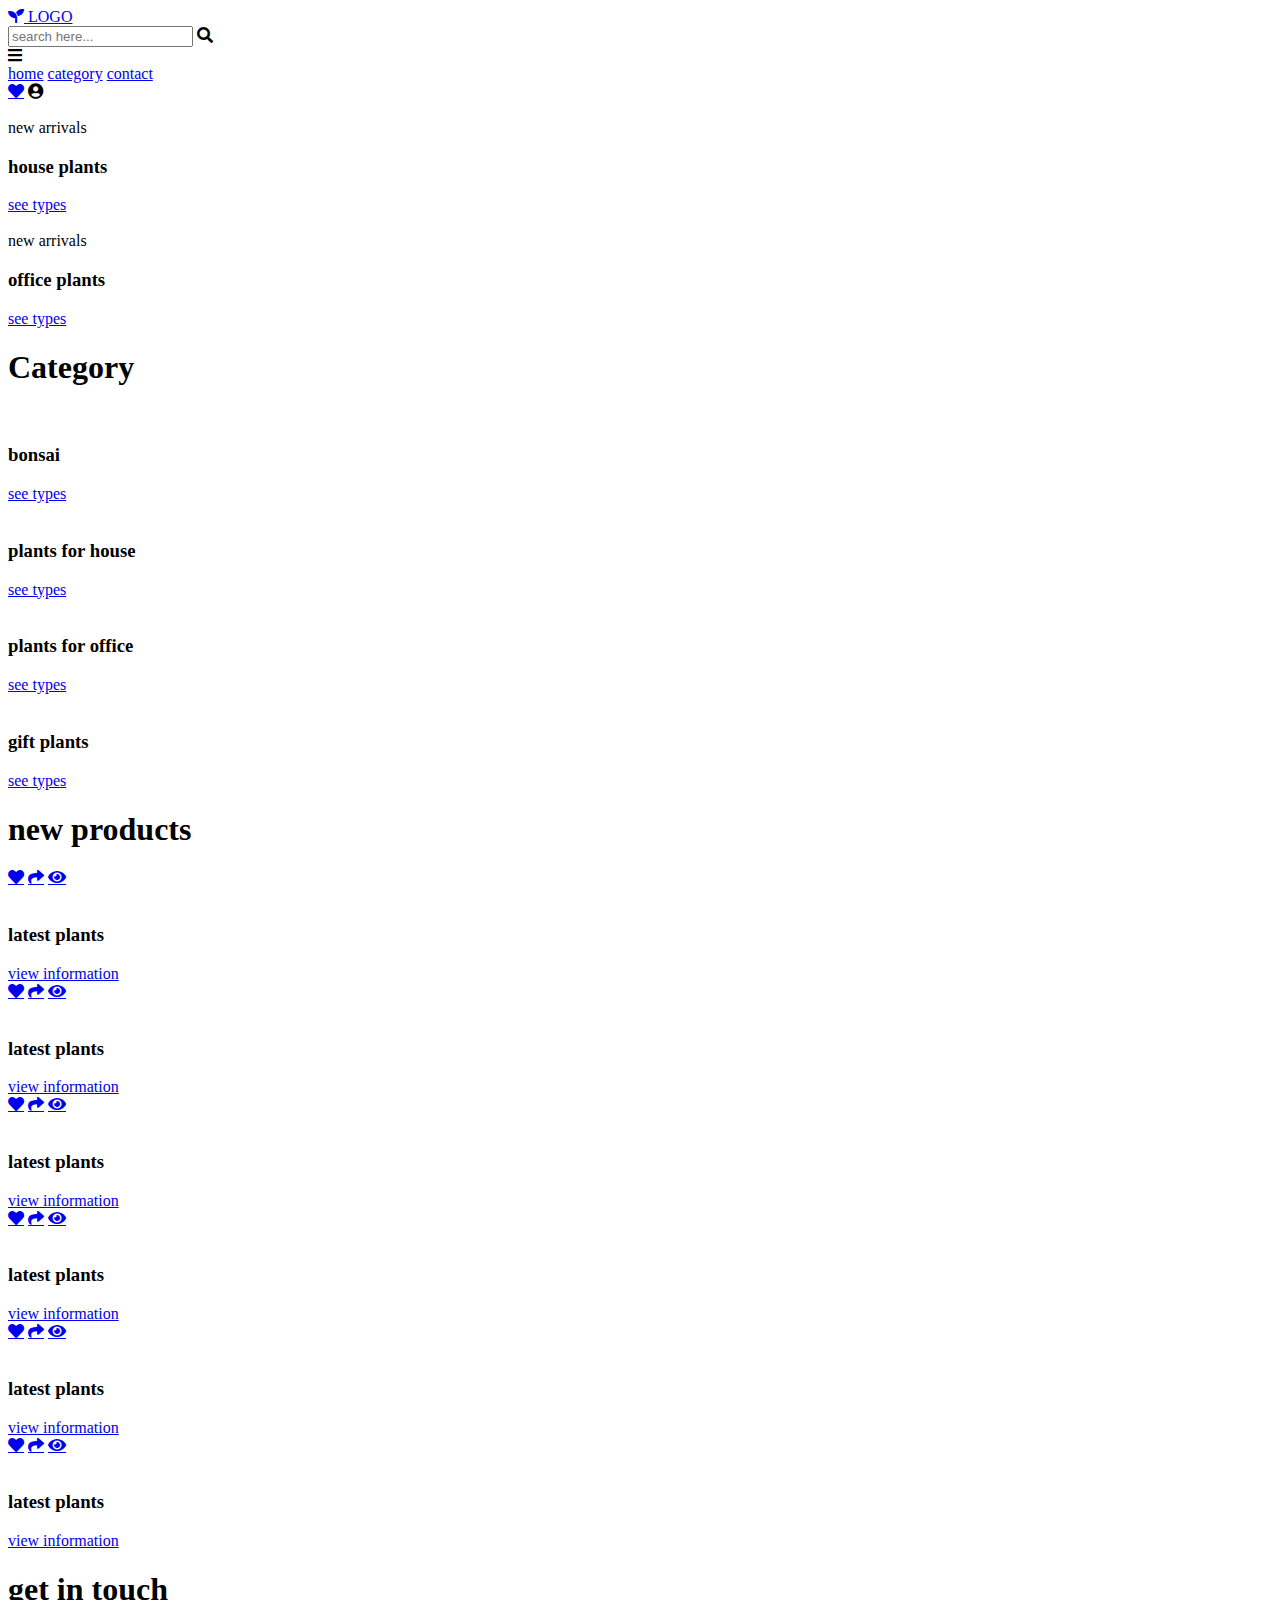
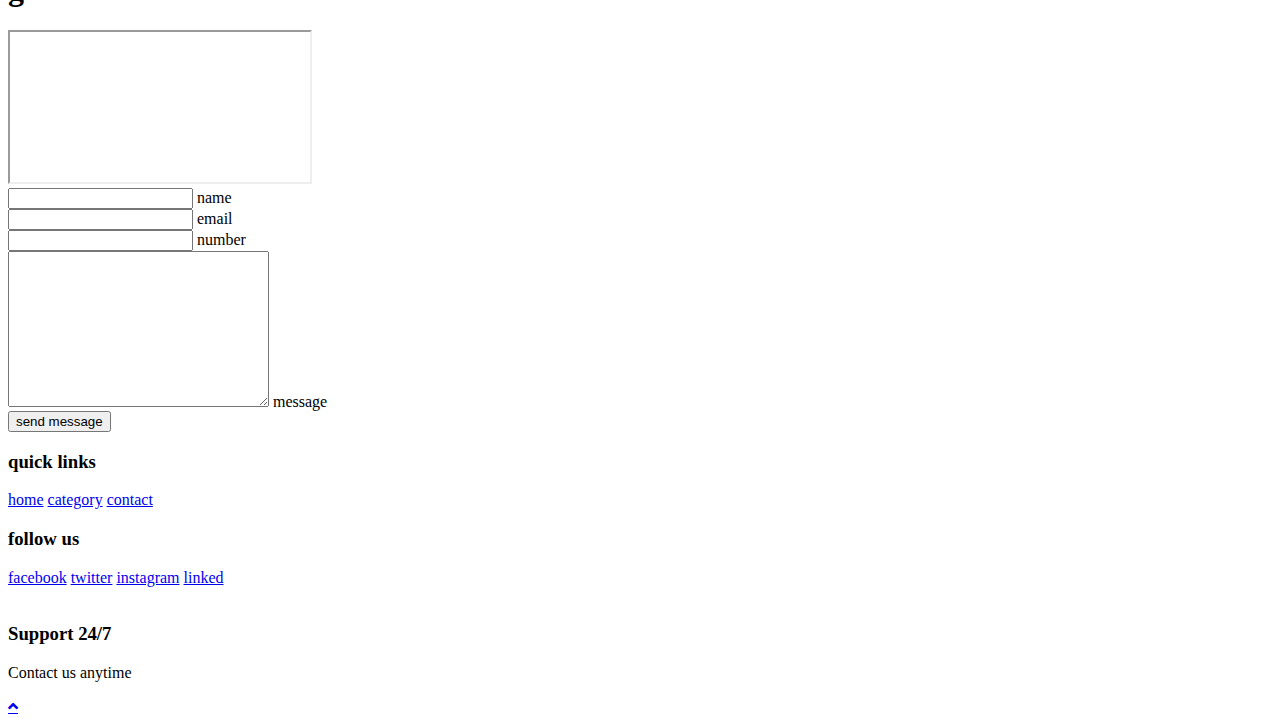
==== src/main/resources/templates/dashboard.html @ 708df01d "first commit" ====
<!DOCTYPE html>
<html lang="en">
<head>
    <meta charset="UTF-8">
    <meta name="viewport" content="width=device-width, initial-scale=1.0">
    <title>complete responsive plant selling website design tutorial</title>

    <link rel="stylesheet" href="https://unpkg.com/swiper/swiper-bundle.min.css" />

    <!-- font awesome cdn link  -->
    <link rel="stylesheet" href="https://cdnjs.cloudflare.com/ajax/libs/font-awesome/5.15.3/css/all.min.css">

    <!-- custom css file link  -->
    <link th:href="@{~/css/dashboard.css}" rel="stylesheet">

</head>
<body>

<!-- header section starts  -->

<header>
    <div class="header-2">

        <a href="#" class="logo"> <i class="fas fa-seedling"></i> LOGO </a>

        <form action="" class="search-bar-container">
            <input type="search" id="search-bar" placeholder="search here...">
            <label for="search-bar" class="fas fa-search"></label>
        </form>

    </div>

    <div class="header-3">

        <div id="menu-bar" class="fas fa-bars"></div>

        <nav class="navbar">
            <a href="#home">home</a>
            <a href="#category">category</a>
            <a href="#contact">contact</a>
        </nav>

        <div class="icons">
            <a href="#" class="fas fa-heart"></a>
            <a src="BootStrap\login.html" class="fas fa-user-circle"></a>
        </div>

    </div>

</header>

<section class="banner-container">

    <div class="banner">
        <img th:src="@{~/images/dashboard/banner1.jpg}" alt="">
        <div class="content">
            <span>new arrivals</span>
            <h3>house plants</h3>
            <a href="#" class="btn">see types</a>
        </div>
    </div>
    <div class="banner">
        <img th:src="@{~/images/dashboard/banner2.jpg}" alt="">
        <div class="content">
            <span>new arrivals</span>
            <h3>office plants</h3>
            <a href="#" class="btn">see types</a>
        </div>
    </div>

</section>

<!-- banner section ends -->

<!-- category section starts  -->

<section class="category" id="category">

    <h1 class="heading"> Category </h1>

    <div class="box-container">

        <div class="box">
            <img th:src="@{~/images/dashboard/cat1.jpg}" alt="">
            <div class="content">
                <h3>bonsai</h3>
                <a href="#" class="btn">see types</a>
            </div>
        </div>
        <div class="box">
            <img th:src="@{~/images/dashboard/cat2.jpg}" alt="">
            <div class="content">
                <h3>plants for house</h3>
                <a href="#" class="btn">see types</a>
            </div>
        </div>
        <div class="box">
            <img th:src="@{~/images/dashboard/cat3.jpg}" alt="">
            <div class="content">
                <h3>plants for office</h3>
                <a href="#" class="btn">see types</a>
            </div>
        </div>
        <div class="box">
            <img th:src="@{~/images/dashboard/cat4.jpg}" alt="">
            <div class="content">
                <h3>gift plants</h3>
                <a href="#" class="btn">see types</a>
            </div>
        </div>

    </div>

</section>

<!-- category section ends -->

<!-- product section starts  -->

<section class="product" id="product">

    <h1 class="heading"> new products </h1>

    <div class="box-container">

        <div class="box">
            <div class="icons">
                <a href="#" class="fas fa-heart"></a>
                <a href="#" class="fas fa-share"></a>
                <a href="#" class="fas fa-eye"></a>
            </div>
            <img th:src="@{~/images/dashboard/product1.jpg}" alt="">
            <h3>latest plants</h3>
            <a href="#" class="btn">view information</a>
        </div>

        <div class="box">
            <div class="icons">
                <a href="#" class="fas fa-heart"></a>
                <a href="#" class="fas fa-share"></a>
                <a href="#" class="fas fa-eye"></a>
            </div>
            <img th:src="@{~/images/dashboard/product2.jpg}" alt="">
            <h3>latest plants</h3>
            <a href="#" class="btn">view information</a>
        </div>

        <div class="box">
            <div class="icons">
                <a href="#" class="fas fa-heart"></a>
                <a href="#" class="fas fa-share"></a>
                <a href="#" class="fas fa-eye"></a>
            </div>
            <img th:src="@{~/images/dashboard/product3.jpg}" alt="">
            <h3>latest plants</h3>
            <a href="#" class="btn">view information</a>
        </div>

        <div class="box">
            <div class="icons">
                <a href="#" class="fas fa-heart"></a>
                <a href="#" class="fas fa-share"></a>
                <a href="#" class="fas fa-eye"></a>
            </div>
            <img th:src="@{~/images/dashboard/product4.jpg}" alt="">
            <h3>latest plants</h3>
            <a href="#" class="btn">view information</a>
        </div>

        <div class="box">
            <div class="icons">
                <a href="#" class="fas fa-heart"></a>
                <a href="#" class="fas fa-share"></a>
                <a href="#" class="fas fa-eye"></a>
            </div>
            <img th:src="@{~/images/dashboard/product5.jpg}"alt="">
            <h3>latest plants</h3>
            <a href="#" class="btn">view information</a>
        </div>

        <div class="box">
            <div class="icons">
                <a href="#" class="fas fa-heart"></a>
                <a href="#" class="fas fa-share"></a>
                <a href="#" class="fas fa-eye"></a>
            </div>
            <img th:src="@{~/images/dashboard/product6.jpg}" alt="">
            <h3>latest plants</h3>
            <a href="#" class="btn">view information</a>
        </div>

    </div>

</section>

<!-- product section ends -->

<!-- contact section starts  -->

<section class="contact" id="contact">

    <h1 class="heading">get in touch</h1>

    <div class="row">

        <iframe class="map" src="https://www.google.com/maps/embed?pb=!1m18!1m12!1m3!1d15076.895920873054!2d72.83196972644954!3d19.141670564195152!2m3!1f0!2f0!3f0!3m2!1i1024!2i768!4f13.1!3m3!1m2!1s0x3be7b63aceef0c69%3A0x2aa80cf2287dfa3b!2sJogeshwari%20West%2C%20Mumbai%2C%20Maharashtra%20400047!5e0!3m2!1sen!2sin!4v1621609263469!5m2!1sen!2sin" allowfullscreen="" loading="lazy"></iframe>

        <form action="">

            <div class="inputBox">
                <input type="text" required>
                <label>name</label>
            </div>
            <div class="inputBox">
                <input type="email" required>
                <label>email</label>
            </div>
            <div class="inputBox">
                <input type="number" required>
                <label>number</label>
            </div>
            <div class="inputBox">
                <textarea required name="" id="" cols="30" rows="10"></textarea>
                <label>message</label>
            </div>

            <input type="submit" value="send message" class="btn">

        </form>

    </div>

</section>

<!-- contact section ends -->

<!-- footer section starts  -->

<section class="footer">

    <div class="box-container">
        <div class="box">
            <h3>quick links</h3>
            <a href="#">home</a>
            <a href="#">category</a>
            <a href="#">contact</a>
        </div>
        <div class="box">
            <h3>follow us</h3>
            <a href="#">facebook</a>
            <a href="#">twitter</a>
            <a href="#">instagram</a>
            <a href="#">linked</a>
        </div>
        <section class="icons-container">
            <div class="icon">
                <img th:src="@{~/images/dashboard/icon4.png}" alt="">
                <div class="content">
                    <h3>Support 24/7</h3>
                    <p>Contact us anytime</p>
                </div>
            </div>
        </section>
    </div>
</section>
<!-- footer section ends -->

<!-- scroll top button  -->
<a href="#home" class="scroll-top fas fa-angle-up"></a>
<script src="https://unpkg.com/swiper/swiper-bundle.min.js"></script>

<!-- custom js file link  -->
<script th:href="@{~/js/dashbo.js}"></script>

</body>
</html>
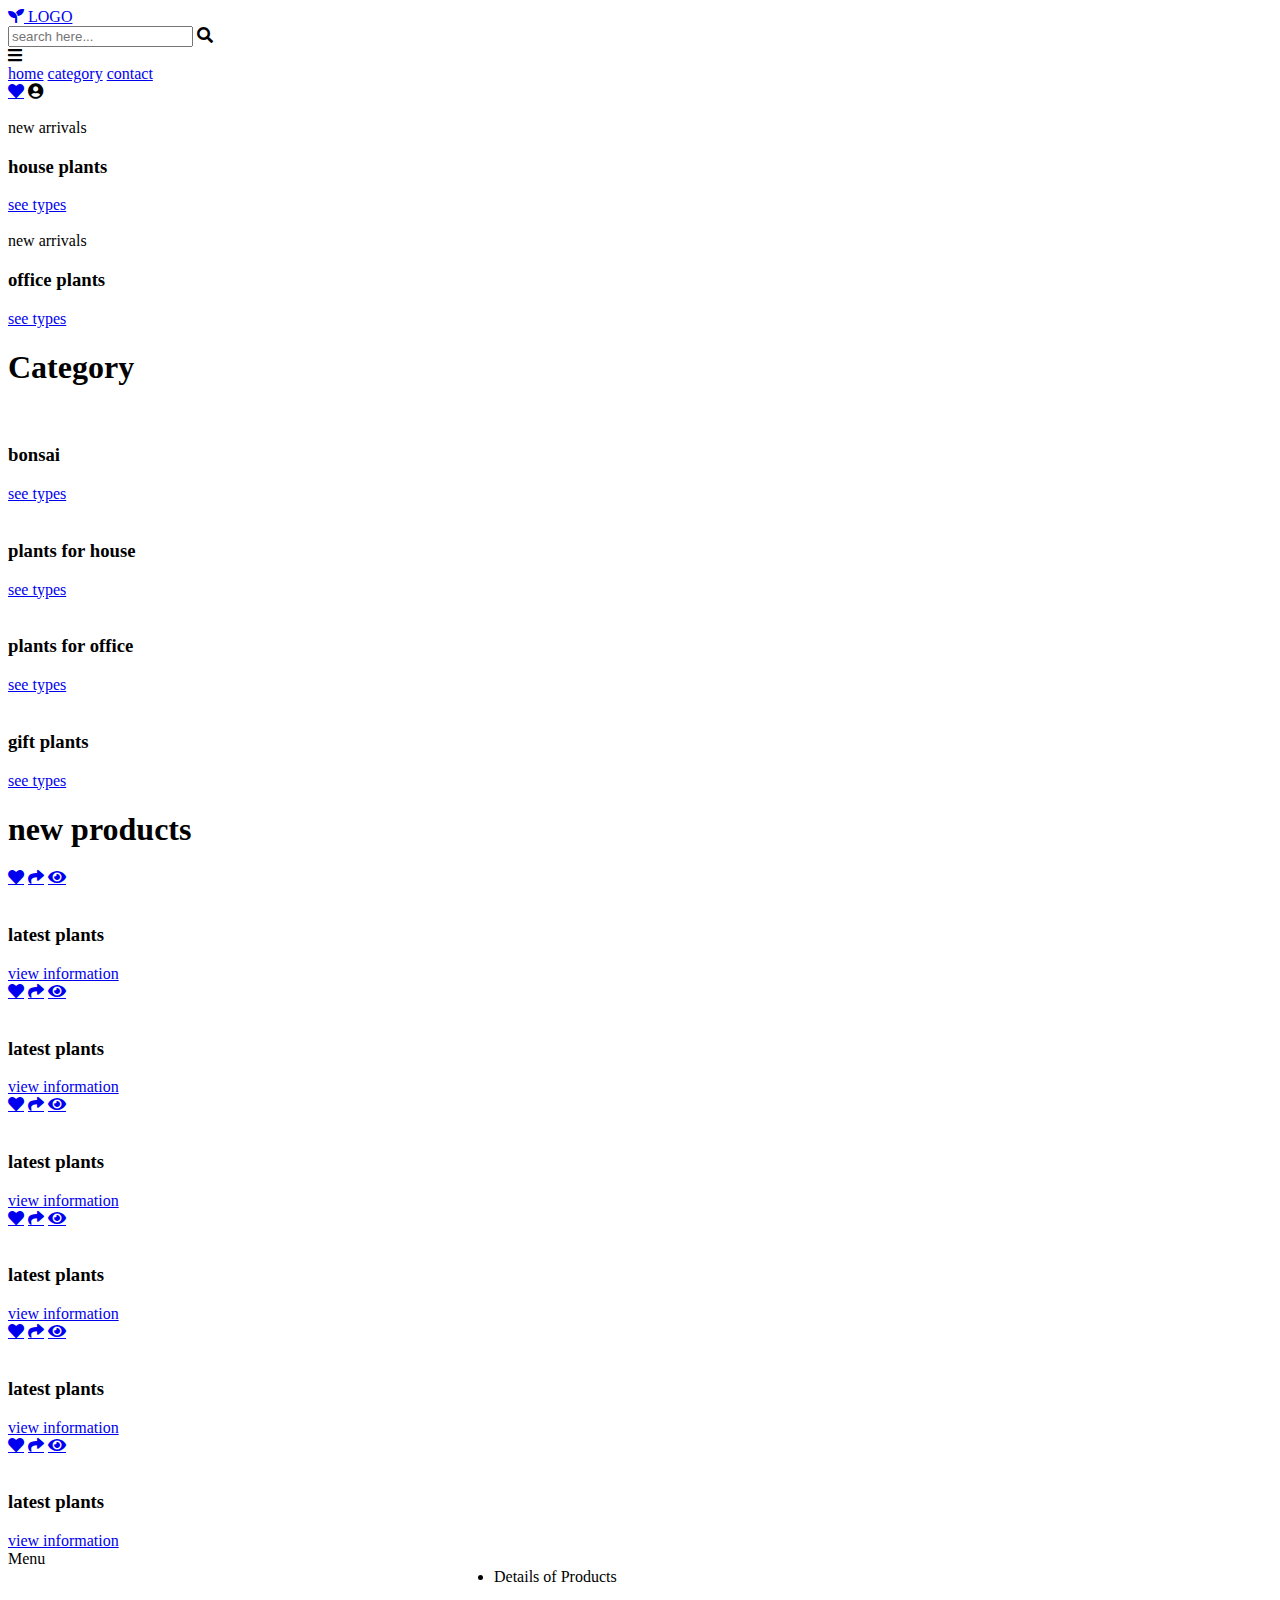
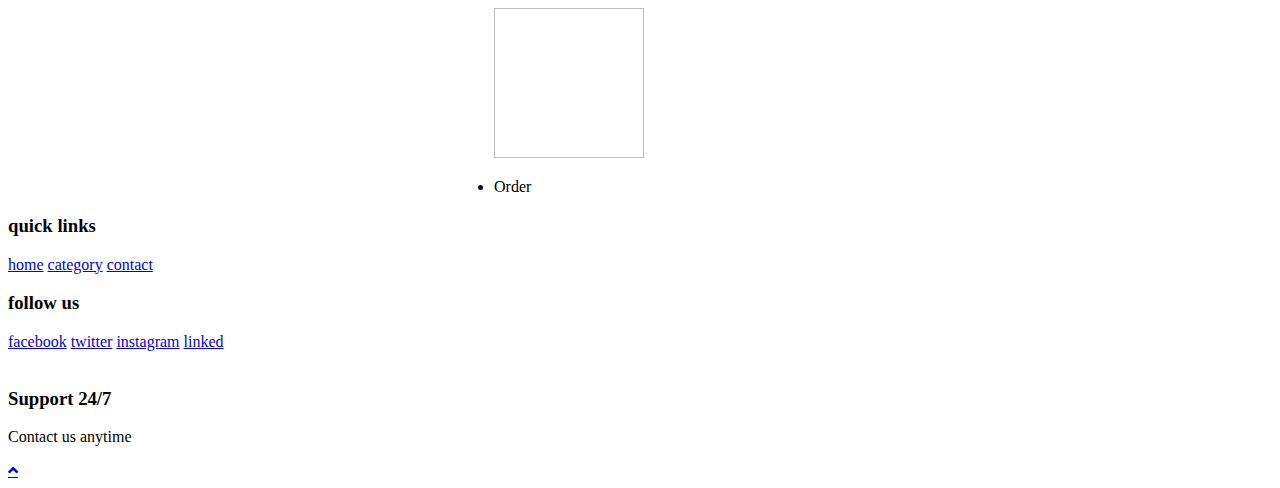
==== commit 3849cfd0: "changes in dash" ====
--- a/src/main/resources/templates/dashboard.html
+++ b/src/main/resources/templates/dashboard.html
@@ -4,12 +4,9 @@
     <meta charset="UTF-8">
     <meta name="viewport" content="width=device-width, initial-scale=1.0">
     <title>complete responsive plant selling website design tutorial</title>
-
     <link rel="stylesheet" href="https://unpkg.com/swiper/swiper-bundle.min.css" />
-
     <!-- font awesome cdn link  -->
     <link rel="stylesheet" href="https://cdnjs.cloudflare.com/ajax/libs/font-awesome/5.15.3/css/all.min.css">
-
     <!-- custom css file link  -->
     <link th:href="@{~/css/dashboard.css}" rel="stylesheet">
 
@@ -20,33 +17,24 @@
 
 <header>
     <div class="header-2">
-
         <a href="#" class="logo"> <i class="fas fa-seedling"></i> LOGO </a>
-
         <form action="" class="search-bar-container">
             <input type="search" id="search-bar" placeholder="search here...">
             <label for="search-bar" class="fas fa-search"></label>
         </form>
-
-    </div>
-
+    </div>
     <div class="header-3">
-
         <div id="menu-bar" class="fas fa-bars"></div>
-
         <nav class="navbar">
             <a href="#home">home</a>
             <a href="#category">category</a>
             <a href="#contact">contact</a>
         </nav>
-
         <div class="icons">
             <a href="#" class="fas fa-heart"></a>
             <a src="BootStrap\login.html" class="fas fa-user-circle"></a>
         </div>
-
-    </div>
-
+    </div>
 </header>
 
 <section class="banner-container">
@@ -195,44 +183,39 @@
 
 <!-- product section ends -->
 
-<!-- contact section starts  -->
-
-<section class="contact" id="contact">
-
-    <h1 class="heading">get in touch</h1>
-
-    <div class="row">
-
-        <iframe class="map" src="https://www.google.com/maps/embed?pb=!1m18!1m12!1m3!1d15076.895920873054!2d72.83196972644954!3d19.141670564195152!2m3!1f0!2f0!3f0!3m2!1i1024!2i768!4f13.1!3m3!1m2!1s0x3be7b63aceef0c69%3A0x2aa80cf2287dfa3b!2sJogeshwari%20West%2C%20Mumbai%2C%20Maharashtra%20400047!5e0!3m2!1sen!2sin!4v1621609263469!5m2!1sen!2sin" allowfullscreen="" loading="lazy"></iframe>
-
-        <form action="">
-
-            <div class="inputBox">
-                <input type="text" required>
-                <label>name</label>
-            </div>
-            <div class="inputBox">
-                <input type="email" required>
-                <label>email</label>
-            </div>
-            <div class="inputBox">
-                <input type="number" required>
-                <label>number</label>
-            </div>
-            <div class="inputBox">
-                <textarea required name="" id="" cols="30" rows="10"></textarea>
-                <label>message</label>
-            </div>
-
-            <input type="submit" value="send message" class="btn">
-
-        </form>
-
-    </div>
-
-</section>
-
-<!-- contact section ends -->
+<section id="menu">
+    <div class="container">
+        <div class="heading3">Menu</div>
+    </div>
+    <div class="container" id="container2">
+        <div class="row" style="display: flex; align-self: center;
+         flex-wrap: wrap;
+         justify-content: space-around;">
+            <section id="home">
+                <li class="nav-item" >
+                    <a class="nav-link active" th:href="@{/user/shopNow}">Details of Products</a>
+                </li>
+                <div class="row content">
+                    <div class=" card-deck container-fluid d-flex  flex-wrap justify-content-start align-items-center"  >
+                        <div class="card" style="width: 18rem; margin-right: 4px" th:each="plant: ${plantList}">
+                            <div class="card-body" >
+                                <h5 class="card-title" th:text="${plant.namep}"></h5>
+                                <img class="card-text" th:src="${plant.image}" width="150px" height="150px"></img>
+                                <p class="card-text" th:text="${plant.description}"></p>
+                            </div>
+                            <li class="nav-item">
+                                <a th:href="@{/user/userHome/contact}" class="nav-link active"
+                                   onclick="if (!(confirm('Call Us to Order'))) return false">Order</a>
+                            </li>
+                        </div>
+                    </div>
+                </div>
+            </section>
+        </div>
+    </div>
+</section>
+</div>
+</section>
 
 <!-- footer section starts  -->
 
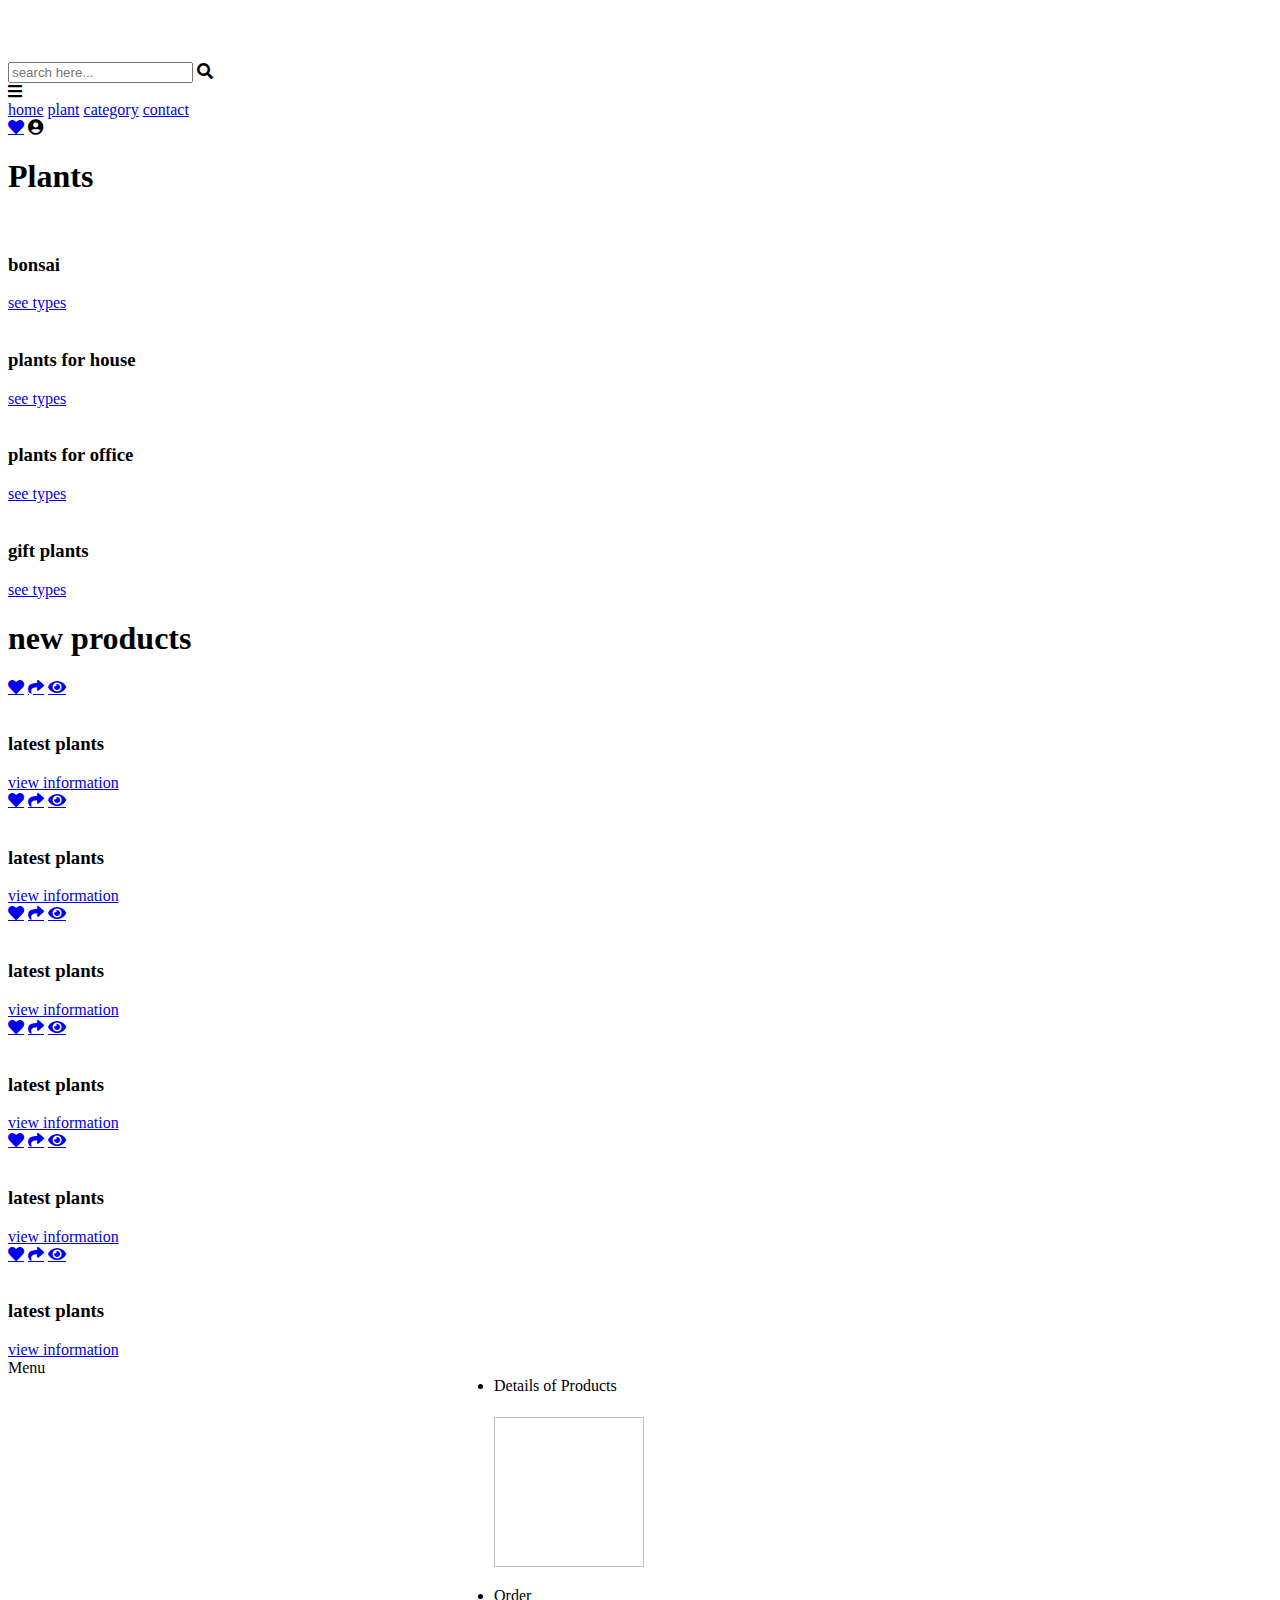
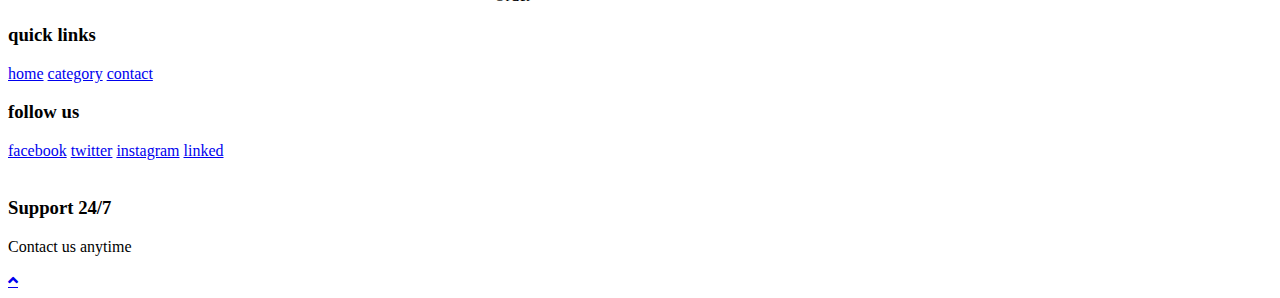
==== commit 057ae572: "changes" ====
--- a/src/main/resources/templates/dashboard.html
+++ b/src/main/resources/templates/dashboard.html
@@ -3,7 +3,7 @@
 <head>
     <meta charset="UTF-8">
     <meta name="viewport" content="width=device-width, initial-scale=1.0">
-    <title>complete responsive plant selling website design tutorial</title>
+    <title>Dashboard</title>
     <link rel="stylesheet" href="https://unpkg.com/swiper/swiper-bundle.min.css" />
     <!-- font awesome cdn link  -->
     <link rel="stylesheet" href="https://cdnjs.cloudflare.com/ajax/libs/font-awesome/5.15.3/css/all.min.css">
@@ -17,7 +17,8 @@
 
 <header>
     <div class="header-2">
-        <a href="#" class="logo"> <i class="fas fa-seedling"></i> LOGO </a>
+        <a class="logo"><img th:src="@{/images/logo/logo.webp}"  width="auto" height="50" alt=""/>
+        </a>
         <form action="" class="search-bar-container">
             <input type="search" id="search-bar" placeholder="search here...">
             <label for="search-bar" class="fas fa-search"></label>
@@ -27,6 +28,7 @@
         <div id="menu-bar" class="fas fa-bars"></div>
         <nav class="navbar">
             <a href="#home">home</a>
+            <a href="#home">plant</a>
             <a href="#category">category</a>
             <a href="#contact">contact</a>
         </nav>
@@ -37,26 +39,26 @@
     </div>
 </header>
 
-<section class="banner-container">
-
-    <div class="banner">
-        <img th:src="@{~/images/dashboard/banner1.jpg}" alt="">
-        <div class="content">
-            <span>new arrivals</span>
-            <h3>house plants</h3>
-            <a href="#" class="btn">see types</a>
-        </div>
-    </div>
-    <div class="banner">
-        <img th:src="@{~/images/dashboard/banner2.jpg}" alt="">
-        <div class="content">
-            <span>new arrivals</span>
-            <h3>office plants</h3>
-            <a href="#" class="btn">see types</a>
-        </div>
-    </div>
-
-</section>
+<!--<section class="banner-container">-->
+
+<!--    <div class="banner">-->
+<!--        <img th:src="@{~/images/dashboard/banner1.jpg}" alt="">-->
+<!--        <div class="content">-->
+<!--            <span>new arrivals</span>-->
+<!--            <h3>house plants</h3>-->
+<!--            <a href="#" class="btn">see types</a>-->
+<!--        </div>-->
+<!--    </div>-->
+<!--    <div class="banner">-->
+<!--        <img th:src="@{~/images/dashboard/banner2.jpg}" alt="">-->
+<!--        <div class="content">-->
+<!--            <span>new arrivals</span>-->
+<!--            <h3>office plants</h3>-->
+<!--            <a href="#" class="btn">see types</a>-->
+<!--        </div>-->
+<!--    </div>-->
+
+<!--</section>-->
 
 <!-- banner section ends -->
 
@@ -64,7 +66,7 @@
 
 <section class="category" id="category">
 
-    <h1 class="heading"> Category </h1>
+    <h1 class="heading"> Plants </h1>
 
     <div class="box-container">
 
